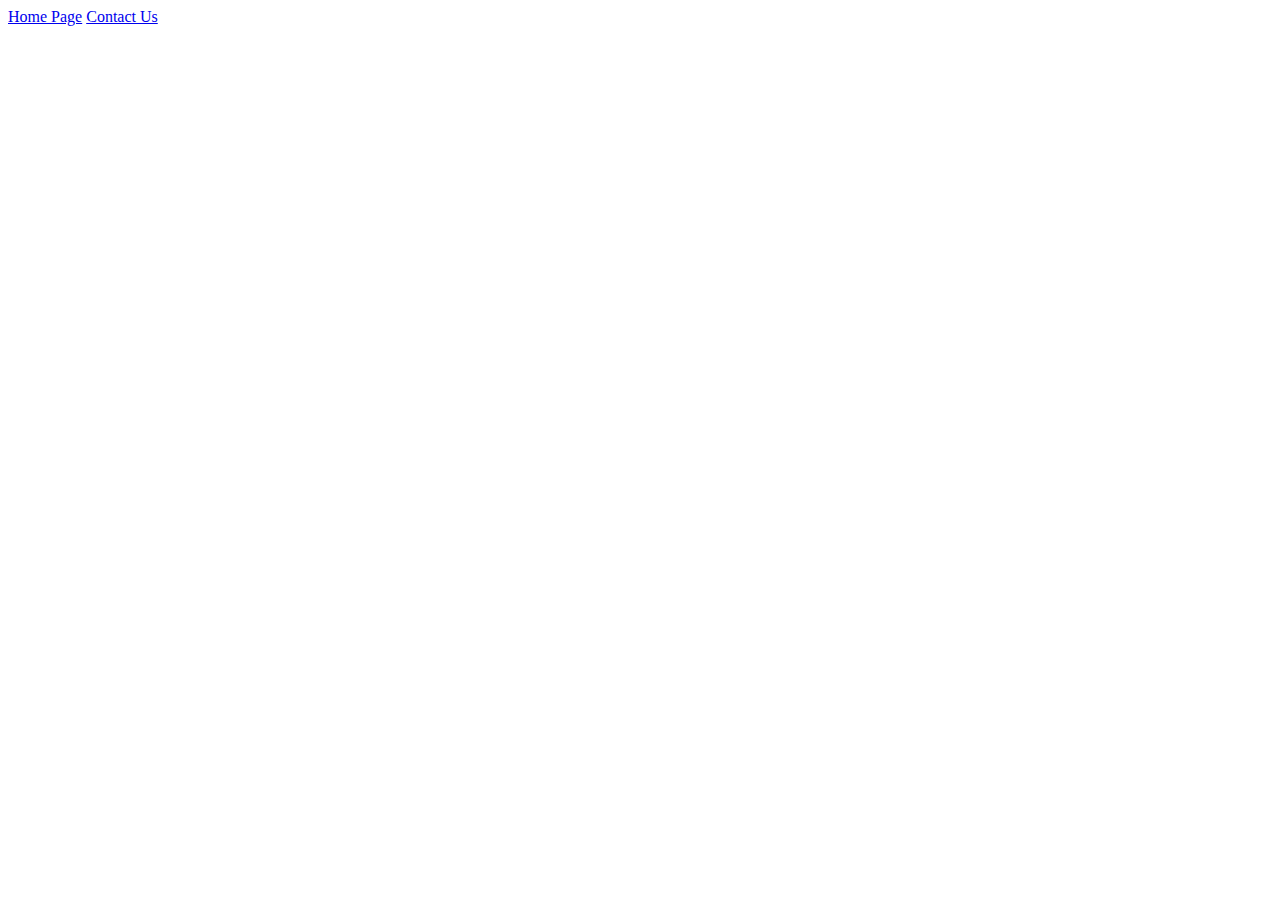
==== index.html @ ae9e6e4d "Scaffolded index and contact us html files" ====
<!DOCTYPE html>
<html lang="en">
<head>
    <meta charset="UTF-8">
    <meta name="viewport" content="width=device-width, initial-scale=1.0">
    <title>Home Page</title>
</head>
<body>
    <header> 
        <nav> 
        <a href="./index.html">Home Page</a>
        <a href="./contactus.html">Contact Us</a>
        </nav>
    </header>
</body>
</html>
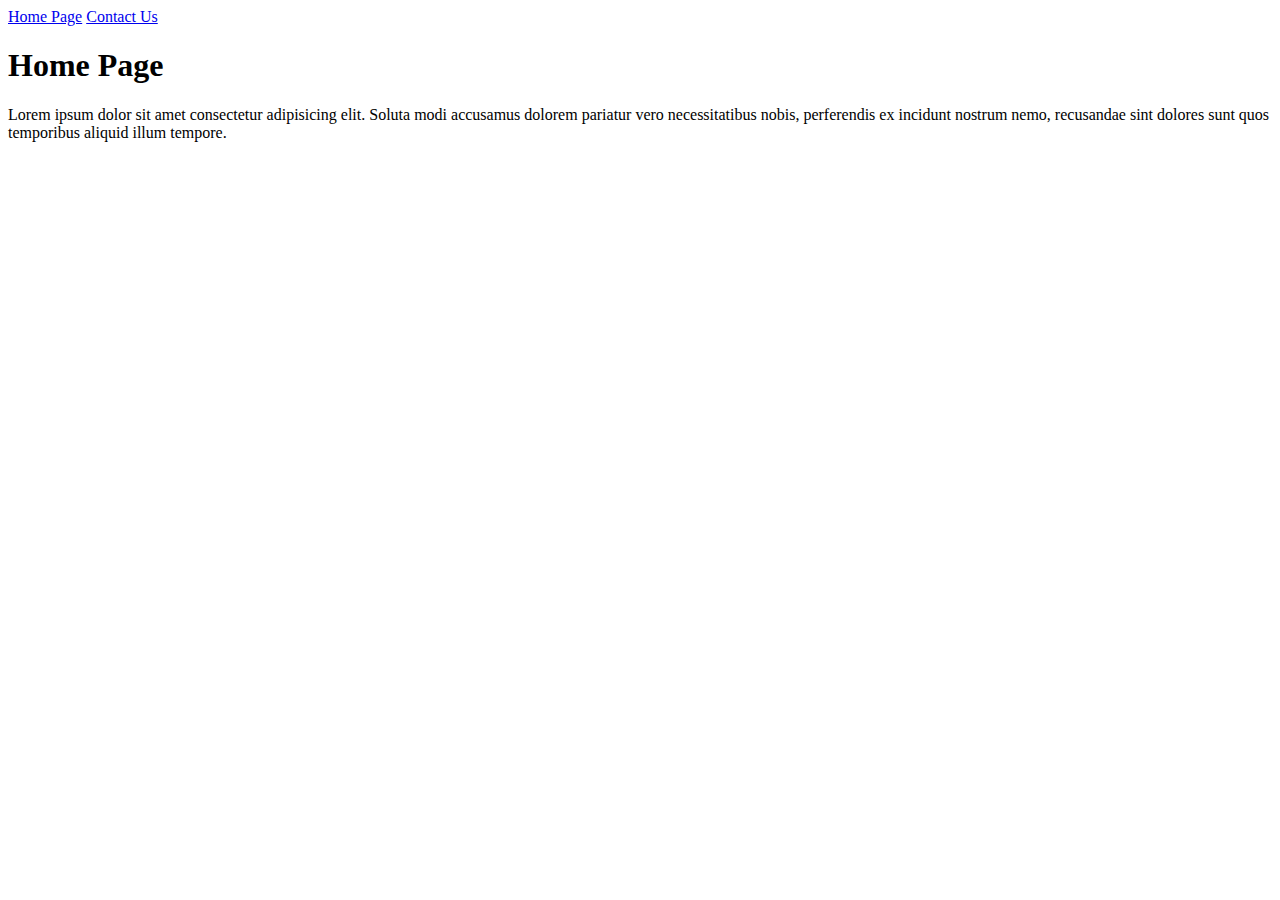
==== commit 265d454b: "Added more content to index page" ====
--- a/index.html
+++ b/index.html
@@ -12,5 +12,16 @@
         <a href="./contactus.html">Contact Us</a>
         </nav>
     </header>
+
+    <article>
+        <section id="intro">
+            <h1>Home Page</h1>
+            <p>Lorem ipsum dolor sit amet consectetur adipisicing elit. Soluta modi accusamus dolorem pariatur vero necessitatibus nobis, perferendis ex incidunt nostrum nemo, recusandae sint dolores sunt quos temporibus aliquid illum tempore.</p>
+        </section>
+    </article>
+
+    <footer>
+
+    </footer>
 </body>
 </html>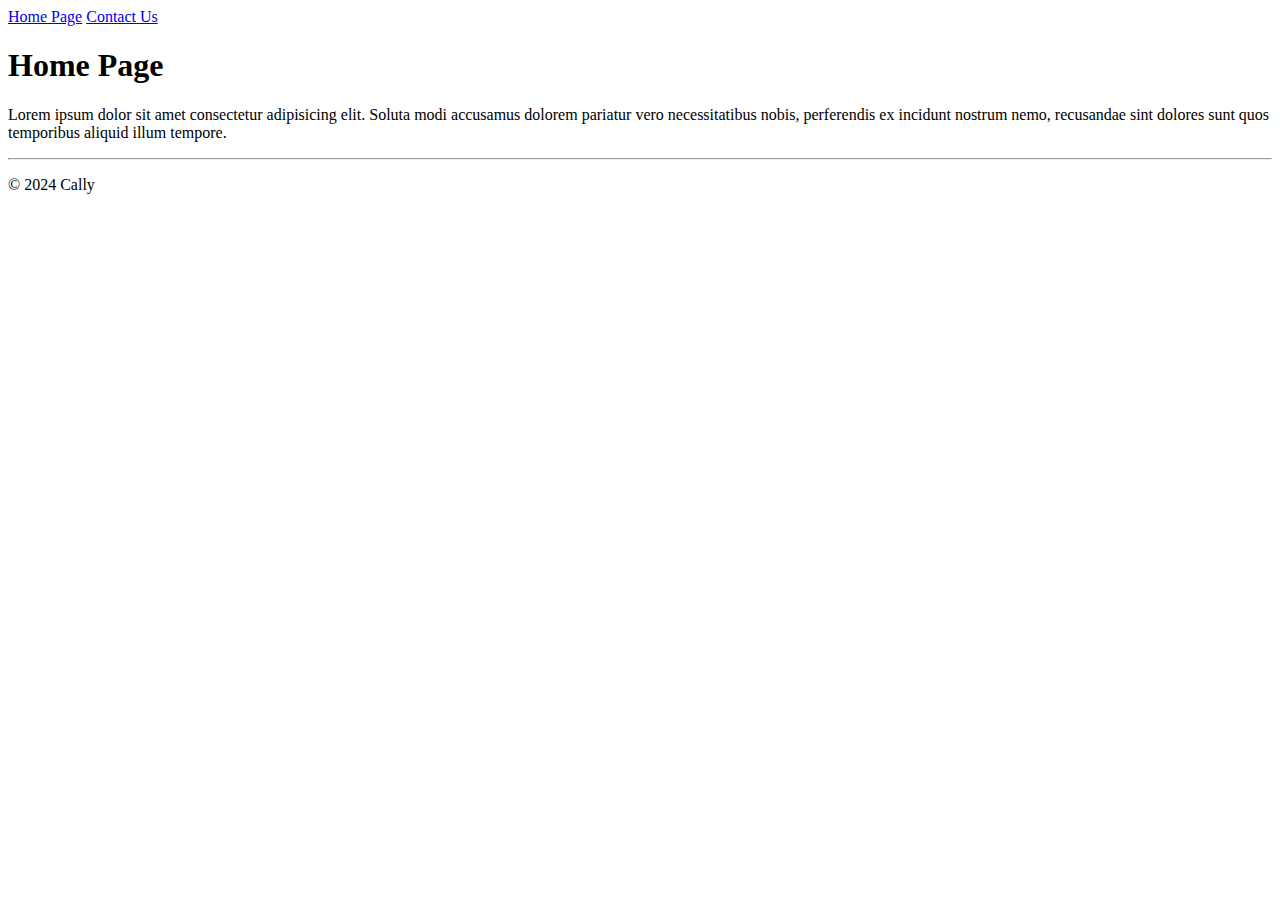
==== commit 89fd0f67: "Added footer contents to index" ====
--- a/index.html
+++ b/index.html
@@ -21,7 +21,8 @@
     </article>
 
     <footer>
-
+        <hr>
+        <p>&copy; 2024 Cally</p>
     </footer>
 </body>
 </html>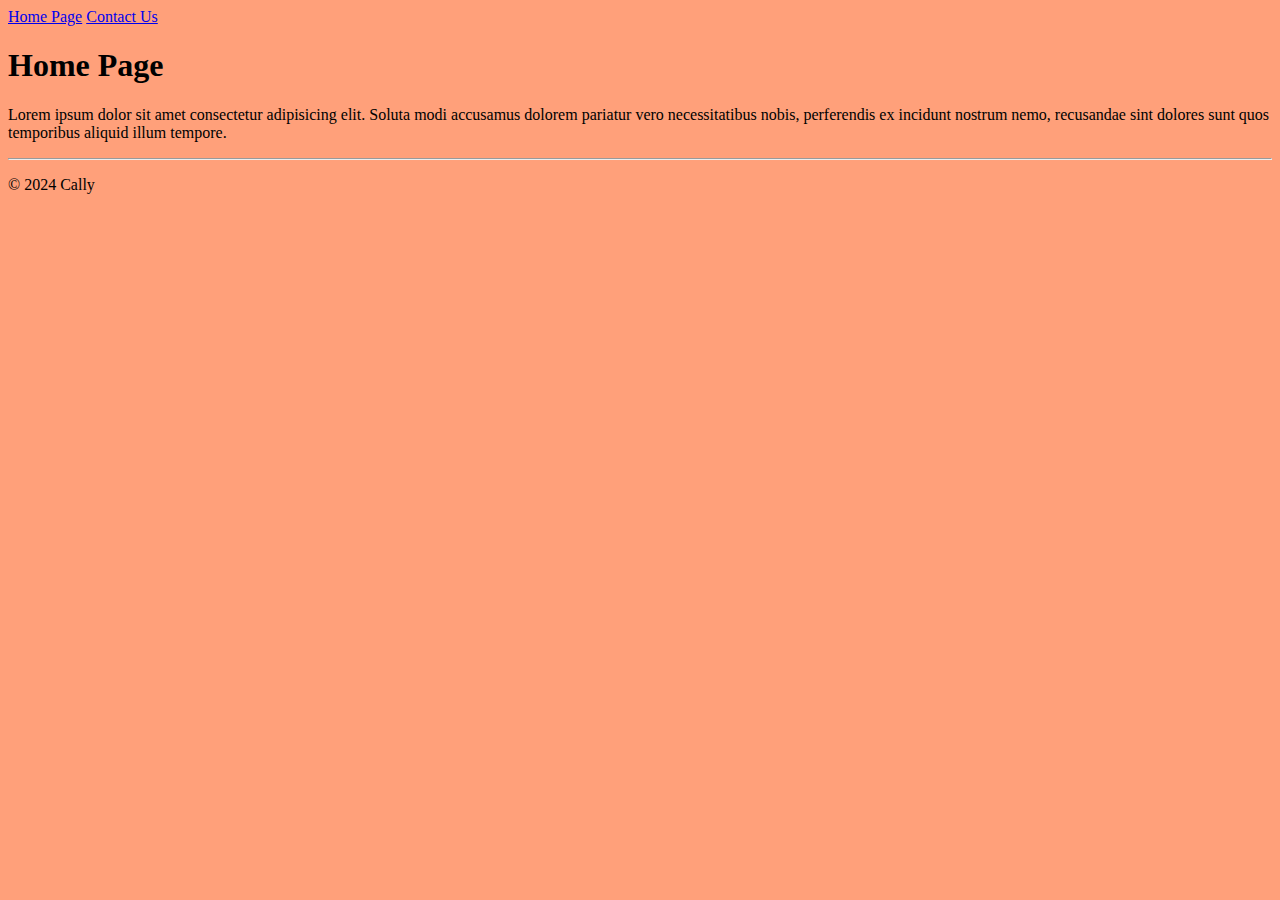
==== commit 9930dff5: "basic style sheet created" ====
--- a/index.html
+++ b/index.html
@@ -4,6 +4,7 @@
     <meta charset="UTF-8">
     <meta name="viewport" content="width=device-width, initial-scale=1.0">
     <title>Home Page</title>
+    <link rel="stylesheet" href="styles/styles.css">
 </head>
 <body>
     <header> 
--- a/styles/styles.css
+++ b/styles/styles.css
@@ -0,0 +1,4 @@
+body 
+    {
+    background-color: lightsalmon;
+    }